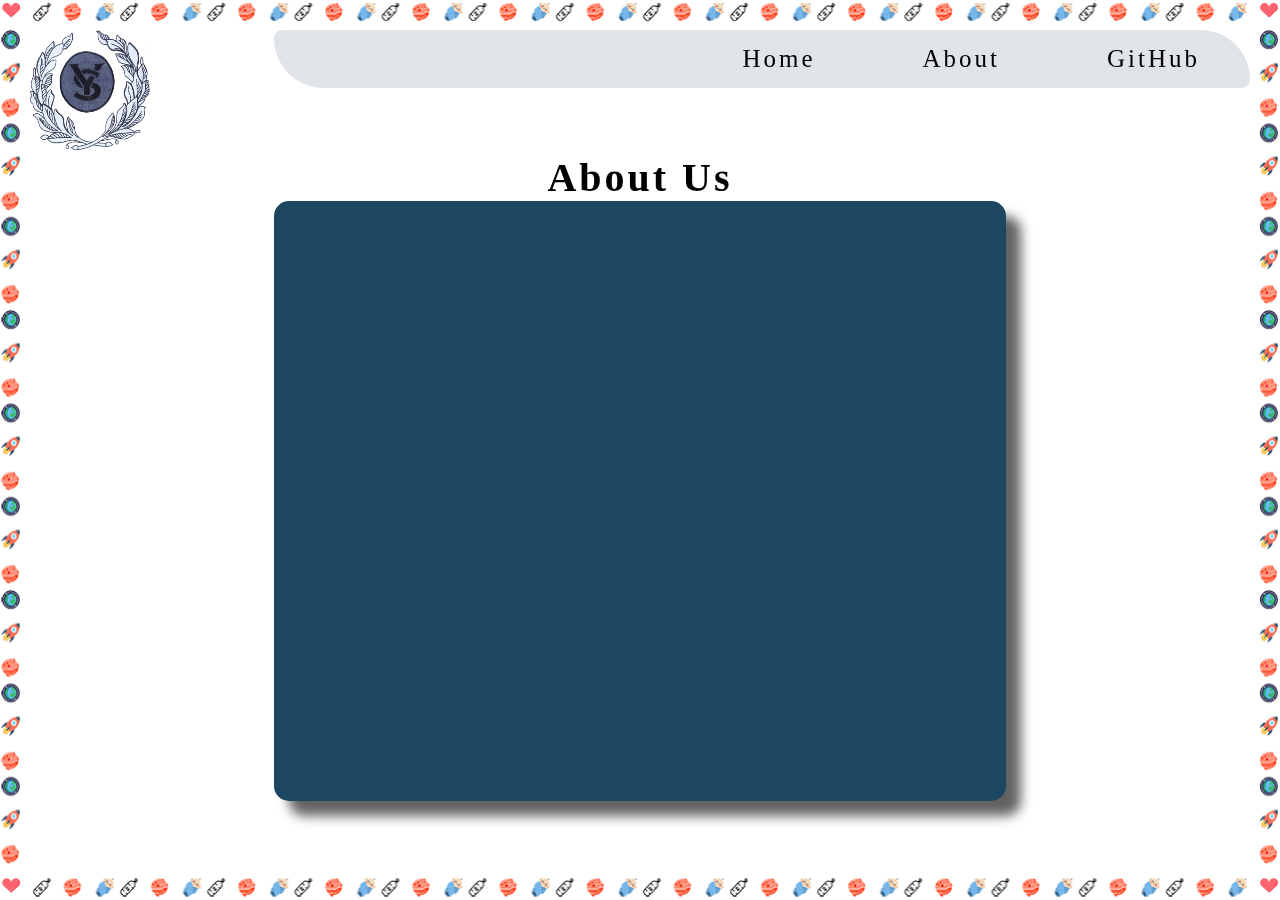
==== aboutus.html @ a6c8e7aa "worked on responsiveness, and hidden border in mobile view" ====
<!DOCTYPE html>
<html lang="en">
<head>
    <meta charset="UTF-8">
    <meta http-equiv="X-UA-Compatible" content="IE=edge">
    <meta name="viewport" content="width=device-width, initial-scale=1.0">
    <link rel="stylesheet" href="style.css">
    <link rel="stylesheet" href="responsive.css">
    <title>Document</title>
</head>
<body>
    <div class="border">
        <div class="logo">
            <img src="./img/syb-logo copy.png" alt="logo" srcset="">

        </div>

        <div class="navbar">
            <nav>
                <ul>
                    <li><a href="index.html">Home</a></li>
                    <li><a href="3about.html">About</a></li>
                    <li><a href="https://github.com/satyam2337/NEW-Group-2-Since-Your-Birth.git">GitHub</a></li>
                </ul>
            </nav>
        </div>


        <div class="container">
            <section>
                <h1>About Us</h1>
                <div class="centerDiv">
                   
                    
                    <div class="details">
                        
                    </div>
                </div>
            </section>
        </div>

    </div>

</body>
</html>
---- style.css ----
*{
    margin: 0vh;
    padding: 0vh;
    
}
body{
    margin: 0vh;
    padding: 0vh;
    width: 100%;
    height: 100%;
    user-select: none;
    font-family: 'Bungee', cursive;
    font-family: 'Press Start 2P', cursive;
    letter-spacing: 3px;
    
} 
 .border{
    position: fixed;
    width: 100%;
    height: 100%;
    box-sizing: border-box;
    border: 30px solid transparent;
    border-image: url("img/border1.png") 30 round;
}


 .logo{
     display: inline;
    /* margin: 0px 25px;
    padding: 0px;
    position:absolute;
    font-size: 1.5rem;
    color: rgb(0, 0, 0); */
  
}
.logo img{
    /* margin: 15%; */
    width: 120px;
    height: 120px;
}
/*----------------------nav baar start---------------------------------*/
.navbar{
    
    width: 80%;
    float: right;
    
}
nav{
    flex: 1px;
    text-align: right;
    border-radius: 10px 60px 10px 60px;
    background:rgba(88, 104, 129, 0.185);
}

nav ul {
    list-style-type: none;
    margin: 0;
    padding: 0px;
  }

ul li{
    display: inline-block;
    margin: 0px 20px;
    font-size: 25px;
}
nav ul li a {
    display: block;
    color: rgb(0, 0, 0);
    padding: 15px 30px;
    text-decoration: none;
    border-radius: 0px 60px 10px 60px;
    transition: background-color 1.1s ;
  }
  nav ul li a:hover{
    border-radius: 0px 60px 10px 60px;
    background-color: rgba(0, 0, 0, 0.123);
    transition: background-color 1.1s ;
    cursor: pointer;
}
  /*-------------------------nav baar end-------------------------------*/




.container{
    width: 100%;
    height: 100%;  
}

section{
    width: 100%;
    height: auto;
    display: flex;
    justify-content: center;
    flex-direction: column;
    align-items: center; 
}

section h1{ 
    font-size:2.5rem; 
    color: rgb(0, 0, 0);
}
.centerDiv{
    width: 60%;
    height: 600px;
    display:flex;
    border-radius: 15px;
    flex-direction: column;  
    align-items: center; 
    justify-content: space-evenly;
    background-color: rgb(29,70,97);
    box-shadow: 15px 15px 12px #0000009d;
    color: white;
    
}

.details{
    margin-top: 0px;
     text-align: center; 
     text-transform: uppercase; 
     
    }

.details label{
    font-size: 1.7rem;
}
.details input {
    padding: 8px;
    color: rgb(255, 255, 255); 
    border: none;
    border-radius: 6px;
    font-size: 25px;
    background-color: rgba(0,0,0,54%);
    }
    
    input:focus{ 
        outline:none; 
    }

.details .date{
    font-size: 22px;
    padding: 12px 18px;
    width: 101px;
    border: 1px solid #000;
    margin-left: 5px;
    margin-right: 5px;
    box-shadow: none;
    
    }


.imgdiv img {
    position:relative;
    width: 250px;
    height: 250px;
    
}

button {
  background-color: rgb(81, 75, 168);
  width: 180px;
  padding: 4px 0;
  border-radius: 10px;
  font-size: 1.5rem;
}

button a{
    color: white;
    text-decoration: none;
}

button:hover {
    cursor: pointer;
  }
---- responsive.css ----
@media only screen and (max-width : 598px){
    .centerDiv{
        width: 90%;
    }   
}

@media only screen and (max-width : 420px){
    .centerDiv{
        width: 90%;       
    }   
}

@media only screen and (max-width : 389px){
    section h1{ 
        font-size:2.1rem; 
        
    }
    .details .date{
        width: 50px;
    }
}

@media only screen and (max-width : 770px){
  
    .details .date{
        width: 70px;
    }

    .navbar{
        width:50%;
    }

    ul li{
        display: block;
        margin: 0px 20px;
        font-size: 25px;
    }
}
@media only screen and (max-width : 653px){
  
    .details .date{
        width: 50px;
    }
}

@media only screen and (max-width : 375px ){
  
    section h1 {
    font-size: 1.5rem;
    }
    #nameid{
        width:80%
    }
    .details .date{
        width: 40px;
    }
    .navbar{
        display:none;
    }
    .imgdiv img {
        width: 200px;
        height: 200px;
        
    }
}
@media only screen and (max-width : 1024px){
.border{
    position: relative;
    border-image: url("*") 30 round;
}
}
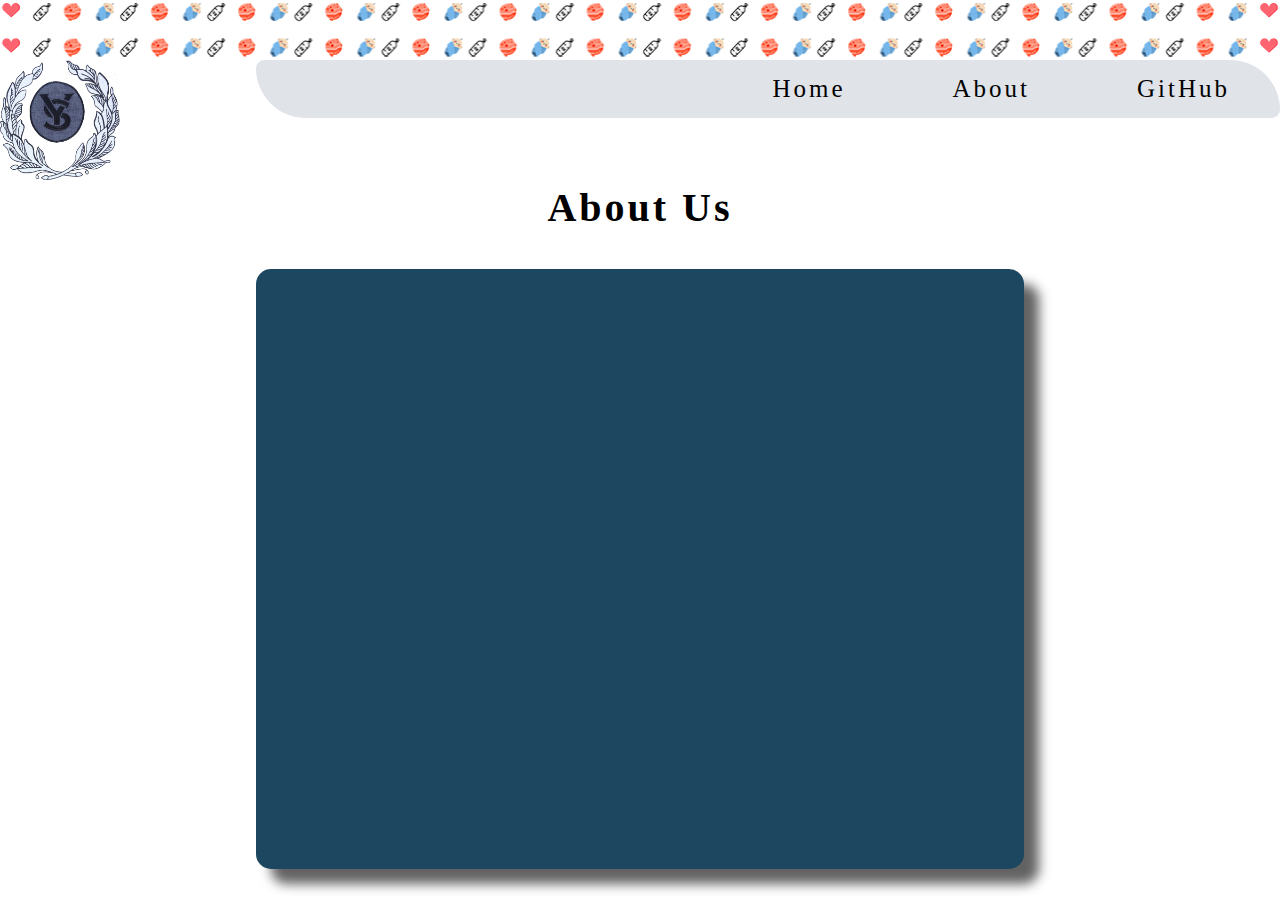
==== commit ff2afcc8: "border fixed and low height fixed" ====
--- a/aboutus.html
+++ b/aboutus.html
@@ -9,7 +9,7 @@
     <title>Document</title>
 </head>
 <body>
-    <div class="border">
+    <div class="border"></div>
         <div class="logo">
             <img src="./img/syb-logo copy.png" alt="logo" srcset="">
 
@@ -19,7 +19,7 @@
             <nav>
                 <ul>
                     <li><a href="index.html">Home</a></li>
-                    <li><a href="3about.html">About</a></li>
+                    <li><a href="aboutus.html">About</a></li>
                     <li><a href="https://github.com/satyam2337/NEW-Group-2-Since-Your-Birth.git">GitHub</a></li>
                 </ul>
             </nav>
@@ -39,7 +39,7 @@
             </section>
         </div>
 
-    </div>
+    
 
 </body>
 </html>--- a/style.css
+++ b/style.css
@@ -15,7 +15,7 @@
     
 } 
  .border{
-    position: fixed;
+    
     width: 100%;
     height: 100%;
     box-sizing: border-box;
@@ -70,7 +70,7 @@
     text-decoration: none;
     border-radius: 0px 60px 10px 60px;
     transition: background-color 1.1s ;
-  }
+    }
   nav ul li a:hover{
     border-radius: 0px 60px 10px 60px;
     background-color: rgba(0, 0, 0, 0.123);
@@ -101,6 +101,7 @@
     color: rgb(0, 0, 0);
 }
 .centerDiv{
+    margin: 3% 0%;
     width: 60%;
     height: 600px;
     display:flex;
@@ -118,14 +119,14 @@
     margin-top: 0px;
      text-align: center; 
      text-transform: uppercase; 
-     
-    }
+     }
 
 .details label{
     font-size: 1.7rem;
 }
 .details input {
     padding: 8px;
+    width: 90%;
     color: rgb(255, 255, 255); 
     border: none;
     border-radius: 6px;
@@ -140,13 +141,10 @@
 .details .date{
     font-size: 22px;
     padding: 12px 18px;
-    width: 101px;
+    width: 90%;
     border: 1px solid #000;
-    margin-left: 5px;
-    margin-right: 5px;
     box-shadow: none;
-    
-    }
+}
 
 
 .imgdiv img {
--- a/responsive.css
+++ b/responsive.css
@@ -8,6 +8,11 @@
     .centerDiv{
         width: 90%;       
     }   
+}
+@media only screen and (max-height: 700px){
+    .centerDiv{
+        flex-direction: initial;
+    }
 }
 
 @media only screen and (max-width : 389px){
@@ -20,12 +25,13 @@
     }
 }
 
+
+
 @media only screen and (max-width : 770px){
-  
-    .details .date{
-        width: 70px;
-    }
 
+    .centerDiv{
+        width: 90%;       
+    }  
     .navbar{
         width:50%;
     }
@@ -36,10 +42,10 @@
         font-size: 25px;
     }
 }
-@media only screen and (max-width : 653px){
+@media only screen and (max-width : 690px){
   
     .details .date{
-        width: 50px;
+        width: 250px;
     }
 }
 
@@ -57,11 +63,7 @@
     .navbar{
         display:none;
     }
-    .imgdiv img {
-        width: 200px;
-        height: 200px;
-        
-    }
+   
 }
 @media only screen and (max-width : 1024px){
 .border{
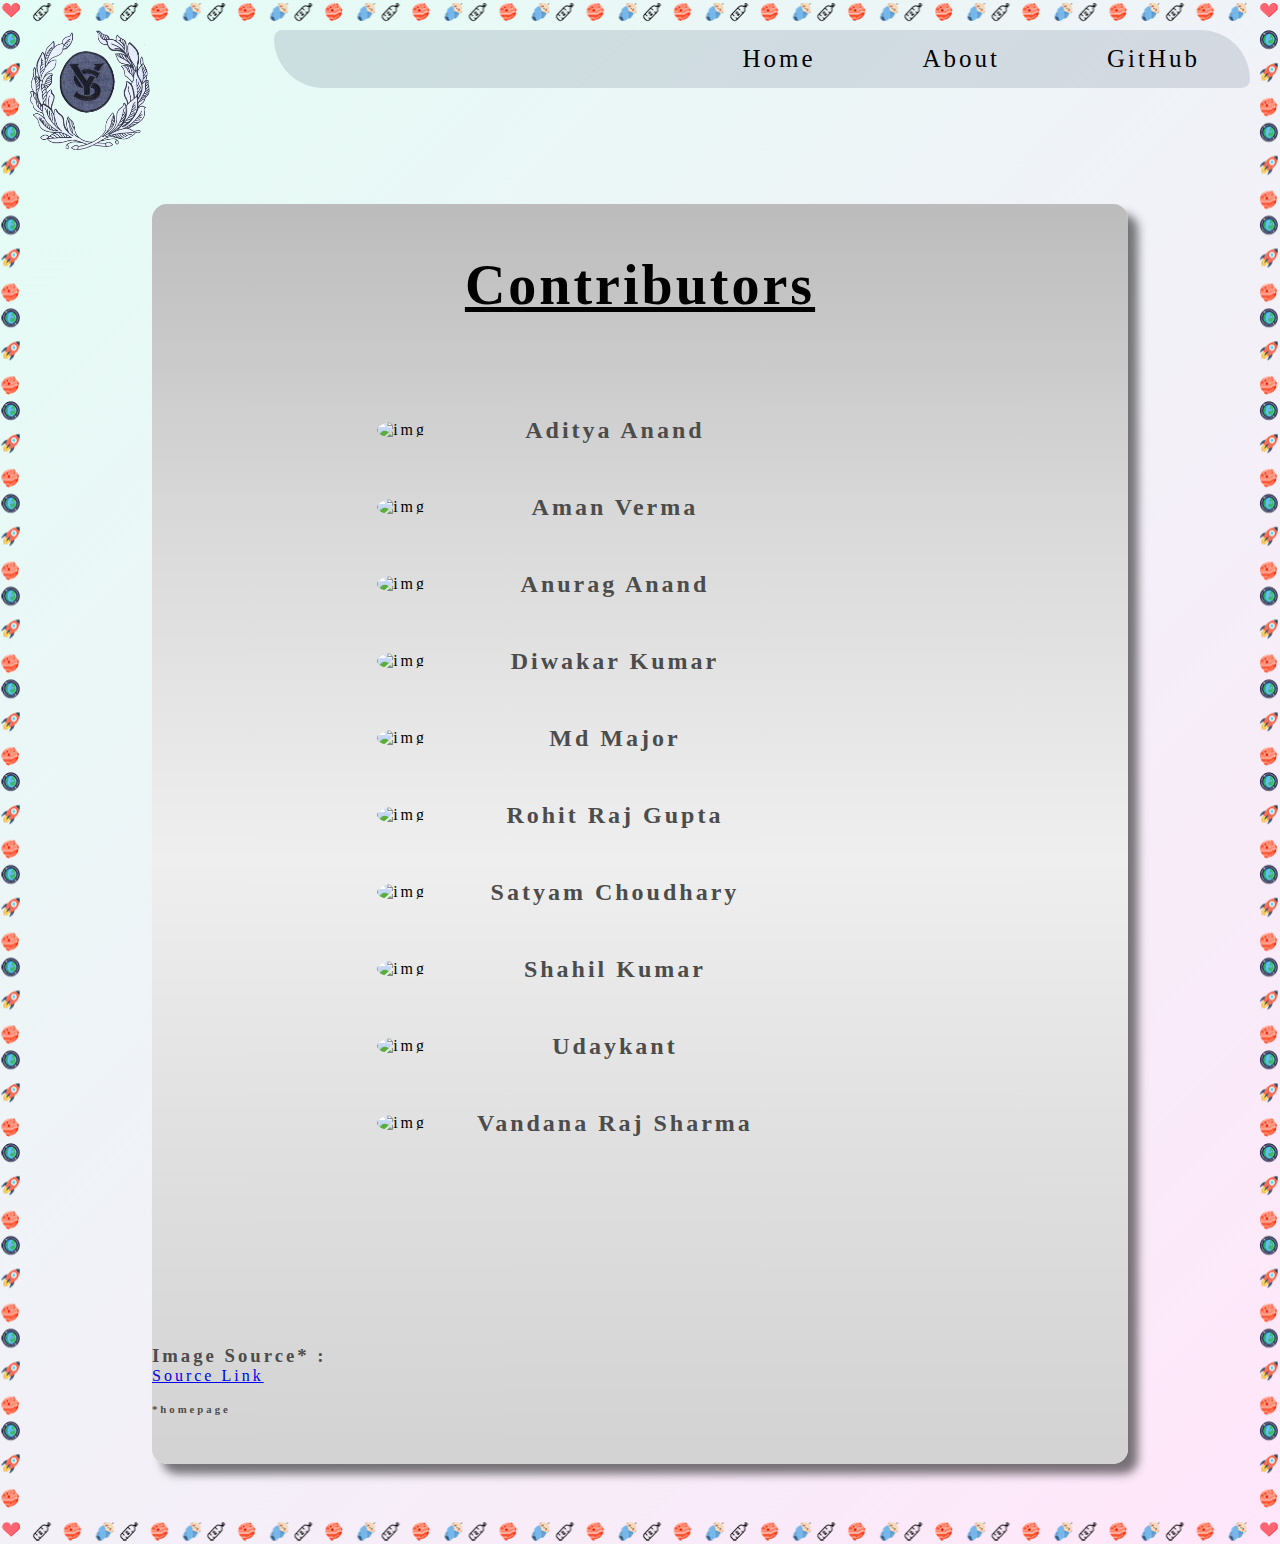
==== commit b92b4160: "main" ====
--- a/aboutus.html
+++ b/aboutus.html
@@ -1,15 +1,18 @@
 <!DOCTYPE html>
 <html lang="en">
+
 <head>
     <meta charset="UTF-8">
     <meta http-equiv="X-UA-Compatible" content="IE=edge">
     <meta name="viewport" content="width=device-width, initial-scale=1.0">
-    <link rel="stylesheet" href="style.css">
-    <link rel="stylesheet" href="responsive.css">
-    <title>Document</title>
+    <link rel="stylesheet" href="css/aboutstyle.css">
+    <link rel="stylesheet" href="css/responsive.css">
+    <title>SinceYourBirth</title>
+    <link rel="icon" href="./img/syb_icon.png" type="image/x-icon">
 </head>
+
 <body>
-    <div class="border"></div>
+    <div class="border">
         <div class="logo">
             <img src="./img/syb-logo copy.png" alt="logo" srcset="">
 
@@ -28,18 +31,106 @@
 
         <div class="container">
             <section>
-                <h1>About Us</h1>
+                <h1><u>Contributors</u></h1>
                 <div class="centerDiv">
-                   
-                    
+
+
                     <div class="details">
                         
+                        <table>
+                            
+                            <tr>
+                                <td><img src="./about_img/aditya.jpg" alt="img"></td>
+                                <td><h2>Aditya Anand</h2></td>
+                                <td><a href="https://github.com/AdityaAnand0000"><i class="github fab fa-github fa-3x"></i></a></td>
+                                <td><a href="https://www.instagram.com/a_anand2000/"><i class="instagram fab fa-instagram fa-3x"></i></a></td>
+                                <td><a href="#"><i class="email far fa-envelope fa-3x"></i></a></td>
+                                
+                            </tr>
+                            
+                            <tr>
+                                <td><img src="./about_img/aman.jpg" alt="img"></td>
+                                <td><h2>Aman Verma</h2></td>
+                                <td><a href="https://github.com/AmanVerma01"><i class="github fab fa-github fa-3x"></i></a></td>
+                                <td><a href="https://www.instagram.com/__verma.ji_/"><i class="instagram fab fa-instagram fa-3x"></i></a></td>
+                                <td><a href="#"><i class="email far fa-envelope fa-3x"></i></a></td>
+                            </tr>
+                            
+                            <tr>
+                                <td><img src="./about_img/anurag.jpg" alt="img"></td>
+                                <td><h2>Anurag Anand</h2></td>
+                                <td><a href="https://github.com/anuraganand123"><i class="github fab fa-github fa-3x"></i></a></td>
+                                <td><a href="https://www.instagram.com/anuraganand321/"><i class="instagram fab fa-instagram fa-3x"></i></a></td>
+                                <td><a href="#"><i class="email far fa-envelope fa-3x"></i></a></td>
+                            </tr>
+                            <tr>
+                                <td><img src="./about_img/diwakar.jpg" alt="img"></td>
+                                <td><h2>Diwakar Kumar</h2></td>
+                                <td><a href="https://github.com/diwakarblog"><i class="github fab fa-github fa-3x"></i></a></td>
+                                <td><a href="https://www.instagram.com/ariya_mehta/"><i class="instagram fab fa-instagram fa-3x"></i></a></td>
+                                <td><a href="#"><i class="email far fa-envelope fa-3x"></i></a></td>
+                            </tr>
+                            <tr>
+                                <td><img src="./about_img/major.jpg" alt="img"></td>
+                                <td><h2>Md Major</h2></td>
+                                <td><a href="https://github.com/MdMajor"><i class="github fab fa-github fa-3x"></i></a></td>
+                                <td><a href="https://www.instagram.com/_me_major_/"><i class="instagram fab fa-instagram fa-3x"></i></a></td>
+                                <td><a href="#"><i class="email far fa-envelope fa-3x"></i></a></td>
+                            </tr> 
+                            <tr>
+                                <td><img src="./about_img/rohit.jpg" alt="img"></td>
+                                <td><h2>Rohit Raj Gupta</h2></td>
+                                <td><a href="https://github.com/rajrohit3108"><i class="github fab fa-github fa-3x"></i></a></td>
+                                <td><a href="https://www.instagram.com/heartiestlohit/"><i class="instagram fab fa-instagram fa-3x"></i></a></td>
+                                <td><a href="#"><i class="email far fa-envelope fa-3x"></i></a></td>
+                            </tr>
+                            <tr>
+                                <td><img src="./about_img/satyam.jpg" alt="img"></td>
+                                <td><h2>Satyam Choudhary</h2></td>
+                                <td><a href="https://github.com/satyam2337"><i class="github fab fa-github fa-3x"></i></a></td>
+                                <td><a href="https://www.instagram.com/echomastersound/"><i class="instagram fab fa-instagram fa-3x"></i></a></td>
+                                <td><a href="#"><i class="email far fa-envelope fa-3x"></i></a></td>
+                            </tr>
+                            <tr>
+                                <td><img src="./about_img/shahil.jpg" alt="img"></td>
+                                <td><h2>Shahil Kumar</h2></td>
+                                <td><a href="https://github.com/shahil766"><i class="github fab fa-github fa-3x"></i></a></td>
+                                <td><a href="https://www.instagram.com/sha__hil/"><i class="instagram fab fa-instagram fa-3x"></i></a></td>
+                                <td><a href="#"><i class="email far fa-envelope fa-3x"></i></a></td>
+                            </tr>
+                            <tr>
+                                <td><img src="./about_img/uday.jpg" alt="img"></td>
+                                <td><h2>Udaykant</h2></td>
+                                <td><a href="https://github.com/goesupsoft-udaykant"><i class="github fab fa-github fa-3x"></i></a></td>
+                                <td><a href="https://www.instagram.com/goesupsoft__uday_kant/"><i class="instagram fab fa-instagram fa-3x"></i></a></td>
+                                <td><a href="#"><i class="email far fa-envelope fa-3x"></i></a></td>
+                            </tr>
+                            <tr>
+                                <td><img src="./about_img/vandana.jpg" alt="img"></td>
+                                <td><h2>Vandana Raj Sharma</h2></td>
+                                <td><a href="https://github.com/riyamv123"><i class="github fab fa-github fa-3x"></i></a></td>
+                                <td><a href="#"><i class="instagram fab fa-instagram fa-3x"></i></a></td>
+                                <td><a href="#"><i class="email far fa-envelope fa-3x"></i></a></td>
+                            </tr>
+                           
+                            
+                        </table>
+                        <br><br><br><br><br><br>
+                        <div>
+                            <h3>Image Source* : </h3>
+                            <a href="https://www.freepik.com/vectors/people">Source Link</a>
+                            <br><br>
+                            <h6>*homepage</h6>
+                        </div>
                     </div>
                 </div>
             </section>
         </div>
+    </div>
 
-    
+    <!--  fontawesome for icons  -->
+    <script src="https://kit.fontawesome.com/f88d2fa247.js" crossorigin="anonymous"></script>
 
 </body>
+
 </html>--- a/css/aboutstyle.css
+++ b/css/aboutstyle.css
@@ -0,0 +1,137 @@
+* {
+    margin: 0vh;
+    padding: 0vh;
+}
+
+body {
+    margin: 0vh;
+    padding: 0vh;
+    width: 100%;
+    height: 100%;
+    user-select: none;
+    font-family: 'Bungee', cursive;
+    font-family: 'Press Start 2P', cursive;
+    letter-spacing: 3px;
+    background-image: linear-gradient(-225deg, #E3FDF5 0%, #FFE6FA 100%);
+}
+
+.border {
+    width: 100%;
+    height: 100%;
+    position: relative;
+    box-sizing: border-box;
+    border: 30px solid transparent;
+    border-image: url("../img/border1.png") 30 round;
+}
+
+.logo {
+    display: inline;
+}
+
+.logo img {
+    margin: auto;
+    width: 120px;
+    height: 120px;
+}
+
+/*----------------------nav baar start---------------------------------*/
+
+.navbar {
+    width: 80%;
+    float: right;
+}
+
+nav {
+    flex: 1px;
+    text-align: right;
+    border-radius: 10px 60px 10px 60px;
+    background: rgba(88, 104, 129, 0.185);
+}
+
+nav ul {
+    list-style-type: none;
+    margin: 0;
+    padding: 0px;
+}
+
+ul li {
+    display: inline-block;
+    margin: 0px 20px;
+    font-size: 25px;
+}
+
+nav ul li a {
+    display: block;
+    color: rgb(0, 0, 0);
+    padding: 15px 30px;
+    text-decoration: none;
+    border-radius: 0px 60px 10px 60px;
+    transition: background-color 1.1s;
+}
+
+nav ul li a:hover {
+    border-radius: 0px 60px 10px 60px;
+    background-color: rgba(0, 0, 0, 0.123);
+    transition: background-color 1.1s;
+    cursor: pointer;
+}
+
+/*-------------------------nav baar end-------------------------------*/
+
+.container {
+    margin: auto;
+    padding:50px 0px;
+    width: 80%;
+    height: 100%;
+}
+
+section h1 {
+    font-size: 3.5rem;
+    color: rgb(0, 0, 0);
+    text-align: center;
+}
+
+section {
+    margin: auto;
+    padding: 5% 0%;
+    width: 100%;
+    border-radius: 15px;
+    box-shadow: 10px 10px 10px #2525259d;
+    background-image: linear-gradient(to top, lightgrey 0%, lightgrey 1%, #e0e0e0 26%, #efefef 48%, #d9d9d9 75%, #bcbcbc 100%);
+    
+}
+
+table {
+    margin: auto;
+    padding: 50px 0px;
+    text-align: center;
+    border-spacing: 50px 50px;
+}
+
+
+.details h2, h3, h6 {
+    color: rgb(77, 76, 76);
+}
+/* -------------------------Icon Styling------------------------------------- */
+.github {
+    color: transparent;
+    color: #8931A5;
+    -webkit-background-clip: text;
+}
+
+.instagram {
+    color: transparent;
+    background: linear-gradient(45deg, #405de6, #5851db, #833ab4, #c13584, #e1306c, #fd1d1d);
+    -webkit-background-clip: text;
+}
+
+.email {
+    color: #D3493F;
+    -webkit-background-clip: text;
+}
+/* -------------------------Icon Styling End------------------------------------- */
+table img {
+    width: 120px;
+    height: 120px;
+    border-radius: 50%;
+}--- a/css/responsive.css
+++ b/css/responsive.css
@@ -0,0 +1,117 @@
+/* --------------------------------------input details Quetty--------------------------------- */
+
+@media only screen and (max-width: 370px) {
+    .centerDiv {
+        width: auto;
+    }
+    .imgdiv img {
+        width: 200px;
+        height: 200px;
+    }
+    #main_date {
+        width: 65%;
+    }
+    #nameid {
+        width: 65%;
+    }
+    section h1 {
+        font-size: 1.2rem;
+    }
+    .centerDiv label {
+        text-align: center;
+        font-size: 1.5rem
+    }
+}
+
+
+
+@media only screen and (max-width: 690px) {
+    .details .date {
+        width: 250px;
+    }
+}
+
+@media only screen and (max-width: 300px) {
+    .centerDiv {
+        width: auto;
+    }
+    .imgdiv img {
+        width: 200px;
+        height: 200px;
+    }
+    #main_date {
+        width: 80%;
+    }
+    #nameid {
+        width: 80%;
+    }
+    section h1 {
+        font-size: 1.2rem;
+    }
+    .centerDiv label {
+        text-align: center;
+        font-size: 1.5rem
+    }
+}
+
+/* --------------------------------------input details Quetty end--------------------------------- */
+
+/* ----------------------------nav baar querry-------------------------------------------- */
+
+@media only screen and (max-width: 760px) {
+    table td {
+        display: contents;
+    }
+}
+
+@media only screen and (max-width: 784px) {
+    .container {
+        width: 100%;
+    }
+    .navbar {
+        width: 100%;
+        float: none;
+    }
+    nav {
+        text-align: center;
+        border-radius: 10px 10px 10px 10px;
+    }
+    ul li {
+        display: block;
+        margin: 0px 0px;
+        font-size: 25px;
+        padding: 10px 0px;
+    }
+    nav ul li a {
+        border-radius: 10px 10px 10px 10px;
+        transition: background-color 1.1s;
+    }
+    nav ul li a:hover {
+        border-radius: 10px 10px 10px 10px;
+        background-color: rgba(0, 0, 0, 0.123);
+        transition: background-color 1.1s;
+        cursor: pointer;
+    }
+    .logo img {
+        margin: auto;
+        display: flex;
+    }
+    .border {
+        border: 5px solid transparent;
+        border-image: none;
+        
+        
+    }
+}
+
+@media  only screen and (max-width: 945px) {
+    table {
+        margin: auto;
+        padding: 50px 0px;
+        text-align: center;
+        border-spacing: 10px 50px;
+    }
+    
+}
+
+/* ----------------------------nav baar querry end-------------------------------------------- */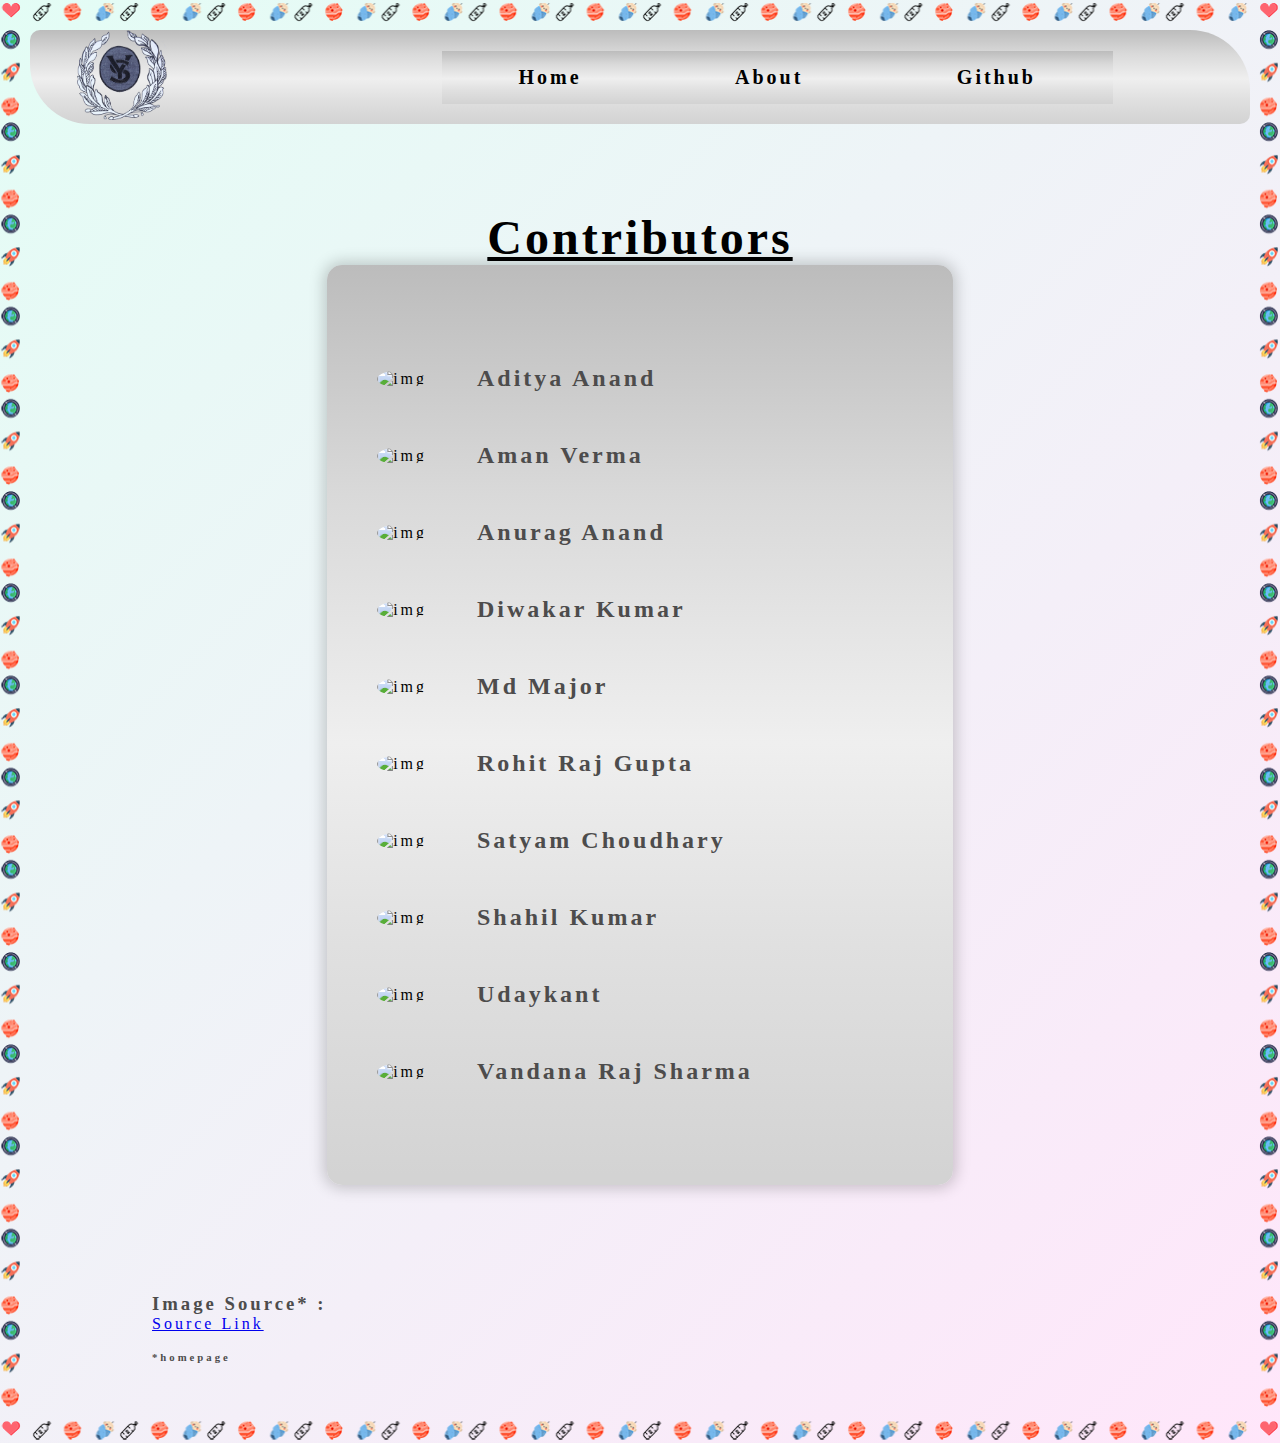
==== commit 10d7f10f: "changed nav bar" ====
--- a/aboutus.html
+++ b/aboutus.html
@@ -9,11 +9,12 @@
     <link rel="stylesheet" href="css/responsive.css">
     <title>SinceYourBirth</title>
     <link rel="icon" href="./img/syb_icon.png" type="image/x-icon">
+    <link rel="stylesheet" href="./css/navbar.css">
 </head>
 
 <body>
     <div class="border">
-        <div class="logo">
+        <!-- <div class="logo">
             <img src="./img/syb-logo copy.png" alt="logo" srcset="">
 
         </div>
@@ -26,7 +27,24 @@
                     <li><a href="https://github.com/satyam2337/NEW-Group-2-Since-Your-Birth.git">GitHub</a></li>
                 </ul>
             </nav>
-        </div>
+        </div> -->
+
+        <nav class="about-page">
+            <div class="logo">
+                <img src="./img/syb-logo copy.png" alt="logo" srcset="" />
+            </div>
+      
+            <ul class="nav-links about-page">
+              <li> <a href="index.html">Home</a></li>
+              <li> <a href="aboutus.html">About</a></li>
+              <li> <a href="https://github.com/satyam2337/NEW-Group-2-Since-Your-Birth.git">Github</a></li>
+            </ul>
+            <div class="burger">
+              <div class="line1"></div>
+              <div class="line2"></div>
+              <div class="line3"></div>
+            </div>
+        </nav>
 
 
         <div class="container">
@@ -44,7 +62,7 @@
                                 <td><h2>Aditya Anand</h2></td>
                                 <td><a href="https://github.com/AdityaAnand0000"><i class="github fab fa-github fa-3x"></i></a></td>
                                 <td><a href="https://www.instagram.com/a_anand2000/"><i class="instagram fab fa-instagram fa-3x"></i></a></td>
-                                <td><a href="#"><i class="email far fa-envelope fa-3x"></i></a></td>
+                                <td><a href="mailto:aanand.hbz@gmail.com?subject = Feedback&body = Message"><i class="email far fa-envelope fa-3x"></i></a></td>
                                 
                             </tr>
                             
@@ -53,7 +71,7 @@
                                 <td><h2>Aman Verma</h2></td>
                                 <td><a href="https://github.com/AmanVerma01"><i class="github fab fa-github fa-3x"></i></a></td>
                                 <td><a href="https://www.instagram.com/__verma.ji_/"><i class="instagram fab fa-instagram fa-3x"></i></a></td>
-                                <td><a href="#"><i class="email far fa-envelope fa-3x"></i></a></td>
+                                <td><a href="mailto:amanverma220900@gmail.com?subject = Feedback&body = Message"><i class="email far fa-envelope fa-3x"></i></a></td>
                             </tr>
                             
                             <tr>
@@ -61,56 +79,56 @@
                                 <td><h2>Anurag Anand</h2></td>
                                 <td><a href="https://github.com/anuraganand123"><i class="github fab fa-github fa-3x"></i></a></td>
                                 <td><a href="https://www.instagram.com/anuraganand321/"><i class="instagram fab fa-instagram fa-3x"></i></a></td>
-                                <td><a href="#"><i class="email far fa-envelope fa-3x"></i></a></td>
+                                <td><a href="mailto:anuraganand.enteriosoft@gmail.com;?subject = Feedback&body = Message"><i class="email far fa-envelope fa-3x"></i></a></td>
                             </tr>
                             <tr>
                                 <td><img src="./about_img/diwakar.jpg" alt="img"></td>
                                 <td><h2>Diwakar Kumar</h2></td>
                                 <td><a href="https://github.com/diwakarblog"><i class="github fab fa-github fa-3x"></i></a></td>
                                 <td><a href="https://www.instagram.com/ariya_mehta/"><i class="instagram fab fa-instagram fa-3x"></i></a></td>
-                                <td><a href="#"><i class="email far fa-envelope fa-3x"></i></a></td>
+                                <td><a href="mailto:diwakarmehta12042000@gmail.com?subject = Feedback&body = Message"><i class="email far fa-envelope fa-3x"></i></a></td>
                             </tr>
                             <tr>
                                 <td><img src="./about_img/major.jpg" alt="img"></td>
                                 <td><h2>Md Major</h2></td>
                                 <td><a href="https://github.com/MdMajor"><i class="github fab fa-github fa-3x"></i></a></td>
                                 <td><a href="https://www.instagram.com/_me_major_/"><i class="instagram fab fa-instagram fa-3x"></i></a></td>
-                                <td><a href="#"><i class="email far fa-envelope fa-3x"></i></a></td>
+                                <td><a href="mailto:memdmajor@gmail.com?subject = Feedback&body = Message"><i class="email far fa-envelope fa-3x"></i></a></td>
                             </tr> 
                             <tr>
                                 <td><img src="./about_img/rohit.jpg" alt="img"></td>
                                 <td><h2>Rohit Raj Gupta</h2></td>
                                 <td><a href="https://github.com/rajrohit3108"><i class="github fab fa-github fa-3x"></i></a></td>
                                 <td><a href="https://www.instagram.com/heartiestlohit/"><i class="instagram fab fa-instagram fa-3x"></i></a></td>
-                                <td><a href="#"><i class="email far fa-envelope fa-3x"></i></a></td>
+                                <td><a href="mailto:raj.rohit3108@gmail.com?subject = Feedback&body = Message"><i class="email far fa-envelope fa-3x"></i></a></td>
                             </tr>
                             <tr>
                                 <td><img src="./about_img/satyam.jpg" alt="img"></td>
                                 <td><h2>Satyam Choudhary</h2></td>
                                 <td><a href="https://github.com/satyam2337"><i class="github fab fa-github fa-3x"></i></a></td>
                                 <td><a href="https://www.instagram.com/echomastersound/"><i class="instagram fab fa-instagram fa-3x"></i></a></td>
-                                <td><a href="#"><i class="email far fa-envelope fa-3x"></i></a></td>
+                                <td><a href="mailto:satyamraj078@gmail.com?subject = Feedback&body = Message"><i class="email far fa-envelope fa-3x"></i></a></td>
                             </tr>
                             <tr>
                                 <td><img src="./about_img/shahil.jpg" alt="img"></td>
                                 <td><h2>Shahil Kumar</h2></td>
                                 <td><a href="https://github.com/shahil766"><i class="github fab fa-github fa-3x"></i></a></td>
                                 <td><a href="https://www.instagram.com/sha__hil/"><i class="instagram fab fa-instagram fa-3x"></i></a></td>
-                                <td><a href="#"><i class="email far fa-envelope fa-3x"></i></a></td>
+                                <td><a href="mailto:shahil.kumar2096@gmail.com?subject = Feedback&body = Message"><i class="email far fa-envelope fa-3x"></i></a></td>
                             </tr>
                             <tr>
                                 <td><img src="./about_img/uday.jpg" alt="img"></td>
                                 <td><h2>Udaykant</h2></td>
                                 <td><a href="https://github.com/goesupsoft-udaykant"><i class="github fab fa-github fa-3x"></i></a></td>
                                 <td><a href="https://www.instagram.com/goesupsoft__uday_kant/"><i class="instagram fab fa-instagram fa-3x"></i></a></td>
-                                <td><a href="#"><i class="email far fa-envelope fa-3x"></i></a></td>
+                                <td><a href="mailto:uk.goesupsoft.apps@gmail.com?subject = Feedback&body = Message"><i class="email far fa-envelope fa-3x"></i></a></td>
                             </tr>
                             <tr>
                                 <td><img src="./about_img/vandana.jpg" alt="img"></td>
                                 <td><h2>Vandana Raj Sharma</h2></td>
                                 <td><a href="https://github.com/riyamv123"><i class="github fab fa-github fa-3x"></i></a></td>
                                 <td><a href="#"><i class="instagram fab fa-instagram fa-3x"></i></a></td>
-                                <td><a href="#"><i class="email far fa-envelope fa-3x"></i></a></td>
+                                <td><a href="mailto:vandanarajsharma832@gmail.com?subject = Feedback&body = Message"><i class="email far fa-envelope fa-3x"></i></a></td>
                             </tr>
                            
                             
@@ -130,6 +148,7 @@
 
     <!--  fontawesome for icons  -->
     <script src="https://kit.fontawesome.com/f88d2fa247.js" crossorigin="anonymous"></script>
+    <script src="./javascript/navbar.js"></script>
 
 </body>
 
--- a/css/aboutstyle.css
+++ b/css/aboutstyle.css
@@ -80,43 +80,40 @@
 
 .container {
     margin: auto;
-    padding:50px 0px;
+    padding: 50px 0px;
     width: 80%;
     height: 100%;
 }
 
 section h1 {
-    font-size: 3.5rem;
+    font-size: 3rem;
     color: rgb(0, 0, 0);
     text-align: center;
 }
 
-section {
-    margin: auto;
-    padding: 5% 0%;
-    width: 100%;
-    border-radius: 15px;
-    box-shadow: 10px 10px 10px #2525259d;
-    background-image: linear-gradient(to top, lightgrey 0%, lightgrey 1%, #e0e0e0 26%, #efefef 48%, #d9d9d9 75%, #bcbcbc 100%);
-    
-}
+
+
 
 table {
     margin: auto;
     padding: 50px 0px;
-    text-align: center;
+    
     border-spacing: 50px 50px;
+    border: 0px solid rgb(255, 0, 0);
+    border-radius: 15px;
+    box-shadow: 0px 0px 15px 3px rgba(0, 0, 0, 0.2);
+    background-image: linear-gradient(to top, lightgrey 0%, lightgrey 1%, #e0e0e0 26%, #efefef 48%, #d9d9d9 75%, #bcbcbc 100%);
 }
-
 
 .details h2, h3, h6 {
     color: rgb(77, 76, 76);
 }
+
 /* -------------------------Icon Styling------------------------------------- */
+
 .github {
     color: transparent;
     color: #8931A5;
-    -webkit-background-clip: text;
 }
 
 .instagram {
@@ -127,9 +124,10 @@
 
 .email {
     color: #D3493F;
-    -webkit-background-clip: text;
 }
+
 /* -------------------------Icon Styling End------------------------------------- */
+
 table img {
     width: 120px;
     height: 120px;
--- a/css/responsive.css
+++ b/css/responsive.css
@@ -1,12 +1,10 @@
 /* --------------------------------------input details Quetty--------------------------------- */
 
-@media only screen and (max-width: 370px) {
-    .centerDiv {
-        width: auto;
-    }
+@media only screen and (max-width: 290px) {
+   
     .imgdiv img {
-        width: 200px;
-        height: 200px;
+        width: 180px;
+        height: 180px;
     }
     #main_date {
         width: 65%;
@@ -19,39 +17,16 @@
     }
     .centerDiv label {
         text-align: center;
-        font-size: 1.5rem
+        font-size: 1.3rem
     }
 }
 
-
-
-@media only screen and (max-width: 690px) {
-    .details .date {
-        width: 250px;
-    }
+@media only screen and (max-width: 363px) {
+.imgdiv img{
+    width: 190px;
+    height: 190px;
 }
 
-@media only screen and (max-width: 300px) {
-    .centerDiv {
-        width: auto;
-    }
-    .imgdiv img {
-        width: 200px;
-        height: 200px;
-    }
-    #main_date {
-        width: 80%;
-    }
-    #nameid {
-        width: 80%;
-    }
-    section h1 {
-        font-size: 1.2rem;
-    }
-    .centerDiv label {
-        text-align: center;
-        font-size: 1.5rem
-    }
 }
 
 /* --------------------------------------input details Quetty end--------------------------------- */
@@ -62,6 +37,7 @@
     table td {
         display: contents;
     }
+    
 }
 
 @media only screen and (max-width: 784px) {
@@ -74,7 +50,7 @@
     }
     nav {
         text-align: center;
-        border-radius: 10px 10px 10px 10px;
+        /* border-radius: 10px 10px 10px 10px; */
     }
     ul li {
         display: block;
@@ -97,21 +73,30 @@
         display: flex;
     }
     .border {
-        border: 5px solid transparent;
+        /* border: 5px solid transparent; */
+        border: 0px;
         border-image: none;
-        
-        
+    }
+    .centerDiv {
+        width: 85%;
     }
 }
 
-@media  only screen and (max-width: 945px) {
+@media only screen and (max-width: 945px) {
     table {
         margin: auto;
         padding: 50px 0px;
         text-align: center;
         border-spacing: 10px 50px;
     }
-    
+    .centerDiv {
+        width: auto;
+    }
+    table h2{
+        
+            width: auto;
+        
+    }
 }
 
 /* ----------------------------nav baar querry end-------------------------------------------- */--- a/css/navbar.css
+++ b/css/navbar.css
@@ -0,0 +1,186 @@
+
+/*----------------------nav baar start---------------------------------*/
+
+*{
+    margin: 0px;
+    padding: 0px;
+    box-sizing: border-box;
+    
+}
+nav{
+    display: flex;
+    justify-content: space-around;
+    align-items: center;
+    color: #000;
+    min-height: 8vh;
+    background-color: #DCD9D4;
+    background-image: radial-gradient( circle 827px at 47.3% 48%, rgb(220, 238, 243) 0%, rgb(135, 192, 216) 90% );
+    margin-bottom: 4vh;
+}
+
+.about-page{
+    background-image: linear-gradient(to top, lightgrey 0%, lightgrey 1%, #e0e0e0 26%, #efefef 48%, #d9d9d9 75%, #bcbcbc 100%) !important;
+}
+
+.main-page{
+    background-image: linear-gradient(to top, #c1dfc4 0%, #deecdd 100%) !important;
+}
+
+/* .logo{
+    color: rgb(0, 0, 0);
+    text-transform: uppercase;
+    letter-spacing: 5px;
+    font-size: 20px;
+} */
+.logo{
+    display: inline;
+}
+.logo img{
+   margin-left: -120px;
+   width: 10vh;
+   height: 10vh !important;
+       
+}
+
+
+.nav-links{
+    display: flex;
+    justify-content: space-around;
+    width: 55%;
+}
+
+.nav-links li{
+    list-style-type: none;
+}
+.nav-links a{
+    color:rgb(0, 0, 0);
+    text-decoration: none;
+    letter-spacing: 3px;
+    font-weight: bold;
+    font-size: 20px;
+
+}
+
+.burger{
+    display: none;
+    cursor: pointer;
+}
+.burger div{
+    width: 25px;
+    height: 3px;
+    background-color:gray;
+    margin: 5px;
+    transition: all 0.3s ease;
+}
+
+@media screen and (max-width:1024px) {
+
+    .nav-links{
+        width: 60%;
+        
+    }
+}
+@media screen and (max-width:850px) {
+
+        .logo img{
+            margin-left: 20px;
+        }
+   
+}
+@media screen and (max-width:768px) {
+
+    html{
+        overflow-x: hidden;
+    }
+    body{
+        overflow-x:hidden !important;
+        /* position:relative !important */
+    }
+
+    .nav-links{
+        position:absolute;
+        right:0px;
+        height:60vh;
+        top: 8vh;
+        background-image: radial-gradient( circle 827px at 47.3% 48%, rgb(220, 238, 243) 0%, rgb(135, 192, 216) 90% );
+        display: flex;
+        flex-direction: column;
+        align-items: center;
+        width: 50%;
+        transform: translateX(100%);
+
+    }
+
+    .nav-links li{
+        opacity: 0;
+    }
+    
+    .nav-links a{
+        color: #000;
+    }
+
+    .burger{
+        display: block;
+    }
+
+    nav{
+        justify-content:space-between;
+    }
+    nav .burger{
+        margin-right: 30px;
+    }
+
+    /* .logo{
+        margin-left: 50px;
+    } */
+    
+    .logo{
+         display: inline;
+}
+    .logo img{
+        margin: auto;
+        width: 8vh;
+        height: 8vh !important;
+            
+    }
+
+    .nav-active{
+        transform: translateX(0%);
+        z-index: 1;
+        transition: transform 0.3s ease-in;
+        
+    }
+
+    .logo img{
+        margin: auto;
+        width: 70px;
+        height: 70px;
+        margin-left: 40px;
+         
+     }
+
+
+}
+
+@keyframes navLinkFade{
+    from{
+        opacity: 0;
+        transform: translateX(50px);
+    }
+    to{
+        opacity: 1;
+        transform: translateX(0px);
+    }
+
+}
+.toggle .line1{
+    transform: rotate(-45deg) translate(-5px,6px);
+}
+
+.toggle .line2{
+    opacity: 0;
+}
+
+.toggle .line3{
+    transform: rotate(45deg) translate(-5px,-6px);
+}
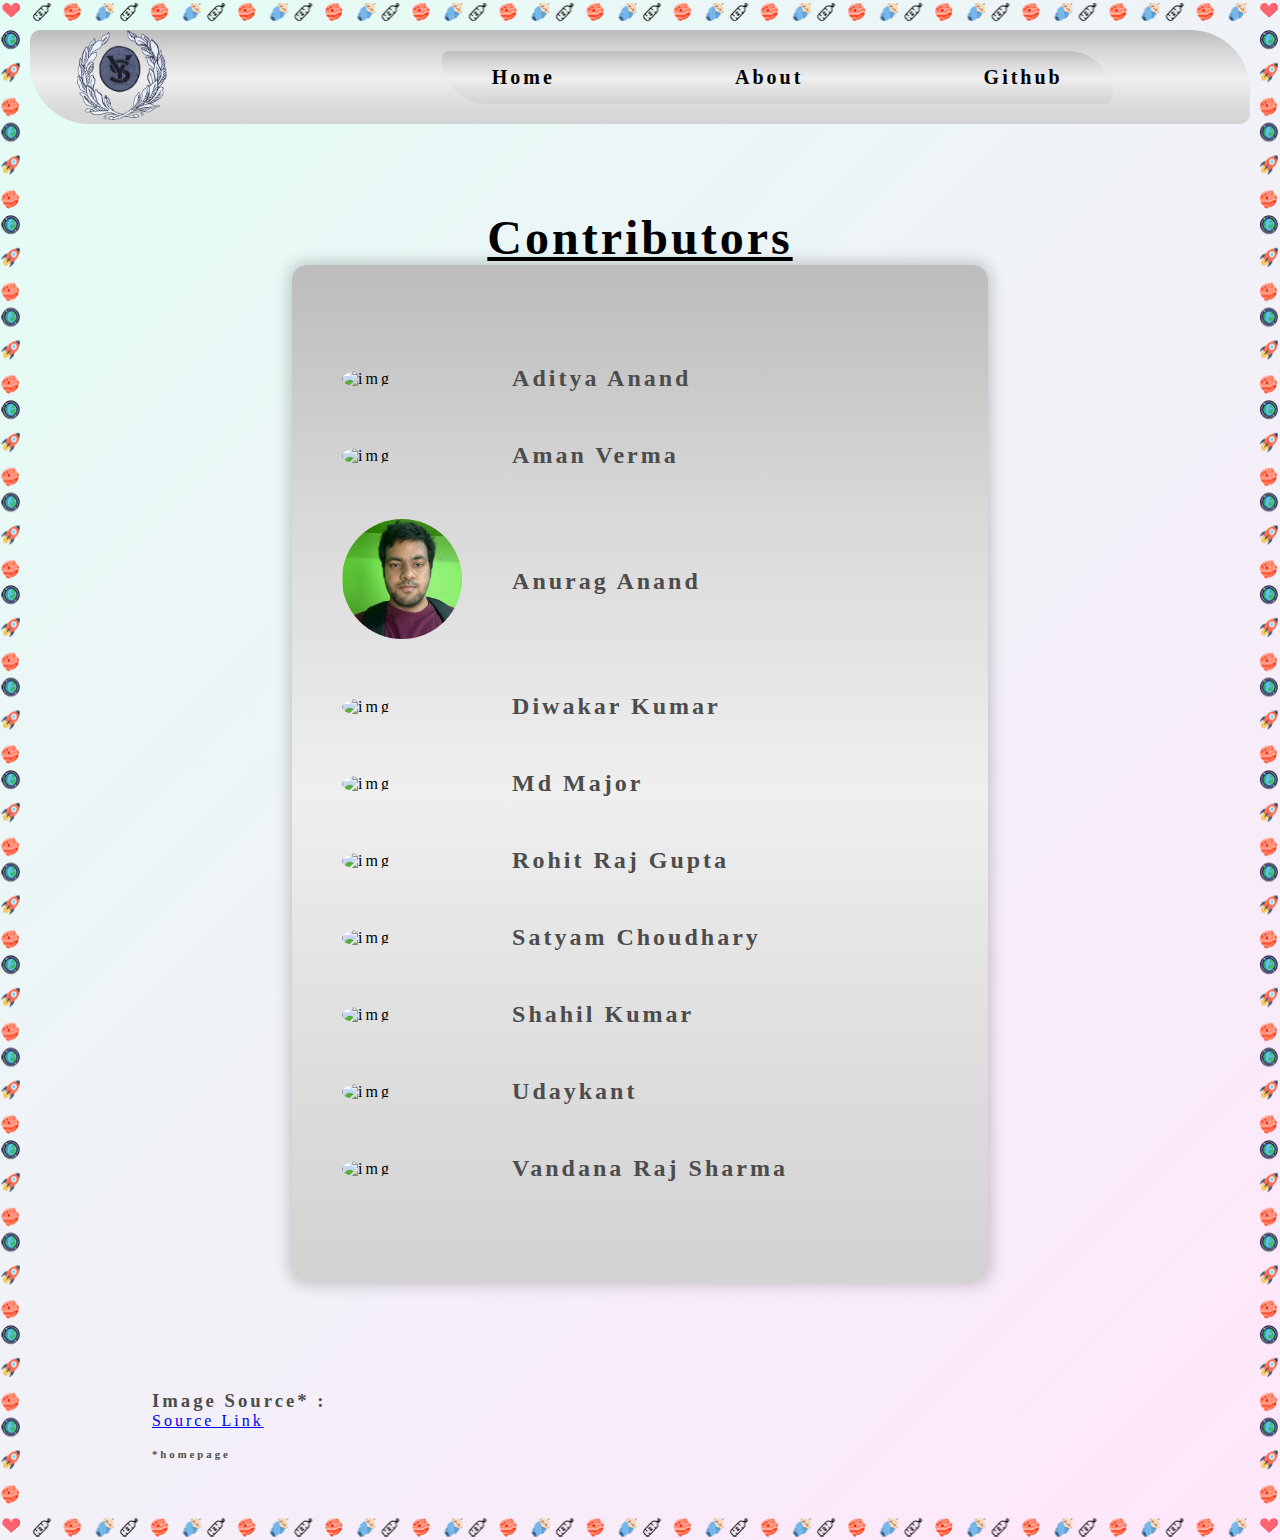
==== commit 42cf4be7: "Update aboutus.html" ====
--- a/aboutus.html
+++ b/aboutus.html
@@ -127,7 +127,7 @@
                                 <td><img src="./about_img/vandana.jpg" alt="img"></td>
                                 <td><h2>Vandana Raj Sharma</h2></td>
                                 <td><a href="https://github.com/riyamv123"><i class="github fab fa-github fa-3x"></i></a></td>
-                                <td><a href="#"><i class="instagram fab fa-instagram fa-3x"></i></a></td>
+                                <td><a href="https://www.youtube.com/channel/UCeW1goa0t_CmokPgKygvLcg"><i class="instagram fab fa-instagram fa-3x"></i></a></td>
                                 <td><a href="mailto:vandanarajsharma832@gmail.com?subject = Feedback&body = Message"><i class="email far fa-envelope fa-3x"></i></a></td>
                             </tr>
                            
--- a/css/aboutstyle.css
+++ b/css/aboutstyle.css
@@ -1,3 +1,24 @@
+/* width */
+::-webkit-scrollbar {
+    width: 6px;
+  }
+  
+  /* Track */
+  ::-webkit-scrollbar-track {
+    background: #f1f1f1;
+  }
+  
+  /* Handle */
+  ::-webkit-scrollbar-thumb {
+    background: #888;
+  }
+  
+  /* Handle on hover */
+  ::-webkit-scrollbar-thumb:hover {
+    background: #555;
+  }
+
+
 * {
     margin: 0vh;
     padding: 0vh;
--- a/css/responsive.css
+++ b/css/responsive.css
@@ -80,6 +80,13 @@
     .centerDiv {
         width: 85%;
     }
+
+    .container p{
+        font-size: 1.2rem;
+        text-align: center;
+        justify-content: center;
+        display: flex;
+    }
 }
 
 @media only screen and (max-width: 945px) {
--- a/css/navbar.css
+++ b/css/navbar.css
@@ -1,4 +1,3 @@
-
 /*----------------------nav baar start---------------------------------*/
 
 *{
@@ -20,10 +19,18 @@
 
 .about-page{
     background-image: linear-gradient(to top, lightgrey 0%, lightgrey 1%, #e0e0e0 26%, #efefef 48%, #d9d9d9 75%, #bcbcbc 100%) !important;
+    border-radius: 10px 60px 10px 60px;
 }
 
 .main-page{
     background-image: linear-gradient(to top, #c1dfc4 0%, #deecdd 100%) !important;
+    border-radius: 10px 60px 10px 60px;
+
+}
+
+.home{
+    border-radius: 10px 60px 10px 60px;
+    ;
 }
 
 /* .logo{
@@ -45,7 +52,7 @@
 
 .nav-links{
     display: flex;
-    justify-content: space-around;
+    justify-content: space-between;
     width: 55%;
 }
 
@@ -87,26 +94,26 @@
         }
    
 }
-@media screen and (max-width:768px) {
+@media screen and (max-width:784px) {
 
     html{
         overflow-x: hidden;
+        max-width: 100%;
     }
     body{
         overflow-x:hidden !important;
-        /* position:relative !important */
+        position:relative !important;
     }
 
     .nav-links{
         position:absolute;
         right:0px;
-        height:60vh;
+        height:40vh;
         top: 8vh;
         background-image: radial-gradient( circle 827px at 47.3% 48%, rgb(220, 238, 243) 0%, rgb(135, 192, 216) 90% );
         display: flex;
         flex-direction: column;
         align-items: center;
-        width: 50%;
         transform: translateX(100%);
 
     }
@@ -147,7 +154,7 @@
     .nav-active{
         transform: translateX(0%);
         z-index: 1;
-        transition: transform 0.3s ease-in;
+                transition: transform 0.3s ease-in;
         
     }
 
